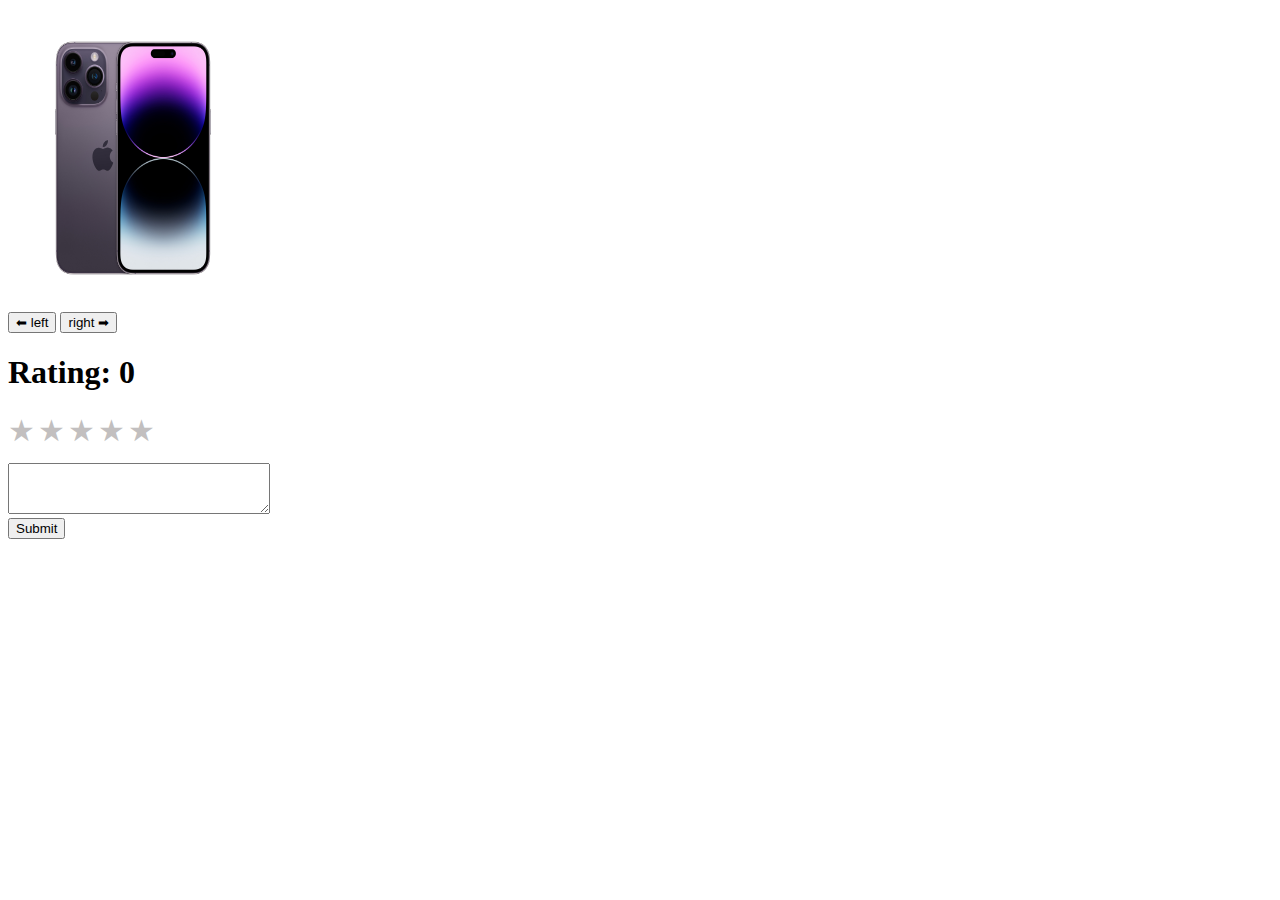
==== iphone.html @ ff1c21de "FakeReviewDetection" ====
<!DOCTYPE html>
<html lang="en">

<head>
    <meta charset="UTF-8">
    <meta http-equiv="X-UA-Compatible" content="IE=edge">
    <meta name="viewport" content="width=device-width, initial-scale=1.0">
    <title>Document</title>
    <style>
        .con img {
            height: 300px;
            width: 250px;
        }

        .rating-container {
            display: grid;
            grid-template-columns: 30px 30px 30px 30px 30px;
            grid-template-rows: 30px 30px 30px 30px 30px;

        }

        .star {

            user-select: none;
            cursor: pointer;
            color: rgb(194, 191, 191);
            font-size: 30px;
        }

        form {
            margin-top: 20px;
        }
    </style>
</head>

<body>
    <div class="con">
        <div id="imgeSlider">
            <img src="./iphone/iphone1.png" alt="iphone">
        </div>
        <button onclick="left()">⬅ left</button>
        <button onclick="right()">right ➡</button>
        <div class="rev">

            <div class="ratin-showing">
                <h1>Rating: <span class="no">0</span> </h1>
            </div>
            <div class="rating-container">
                <div class="star" onclick="colorChange(0)">&#9733;</div>
                <div class="star" onclick="colorChange(1)">&#9733;</div>
                <div class="star" onclick="colorChange(2)">&#9733;</div>
                <div class="star" onclick="colorChange(3)">&#9733;</div>
                <div class="star" onclick="colorChange(4)">&#9733;</div>

                <form action="">
                    <textarea name="gettxt" id="gettxt" cols="30" rows="3"></textarea><br>
                    <input type="submit">
                </form>
            </div>





        </div>
    </div>



    <script>
        let star = document.getElementsByClassName("star")
        let no = document.getElementsByClassName("no")
        let increse = 0
        let inc = 0
        let validate_index = []
        validate_index[0] = -1
        let last = 0
        function colorChange(val) {

            if (validate_index.includes(val) == true) {

                if (increse == 1)
                    val = -1

                for (let end = 4; end > val; end--) {
                    star[end].style = "color:rgb(194, 191, 191);"

                    if (validate_index.includes(end) == true) {
                        increse--
                        inc--
                        if (increse < 0) {
                            increse = 0
                            inc = 0
                        }
                        no[0].innerHTML = increse
                        let search_val = validate_index.indexOf(end)
                        validate_index.splice(search_val, 1)
                    }
                }
            }
            else {

                increse = 0
                inc = 0
                for (let st = 0; st <= val; st++) {
                    star[st].style = "color:rgb(246, 206, 6);"
                    increse++
                    if (validate_index.length < 5) {
                        validate_index[inc] = st
                        inc++
                    }
                }
                no[0].innerHTML = increse
            }
        }



        let flag = false
        let getImage = document.getElementById("imgeSlider")
        let i = 1
        function right() {

            flag = true
            i++
            getImage.innerHTML = "<img src=./iphone/iphone" + i + ".png >"
            alert(i)
            if (i >= 7)
                i = 0
            
        }

        function left() {

            if (flag == true) {
                i--
            }
            else {
                i = 7
                flag = true
            }
            if (i <= 0)
                i = 7
            getImage.innerHTML = "<img src=./iphone/iphone" + i + ".png>"
            
          
        }

    </script>
</body>

</html>
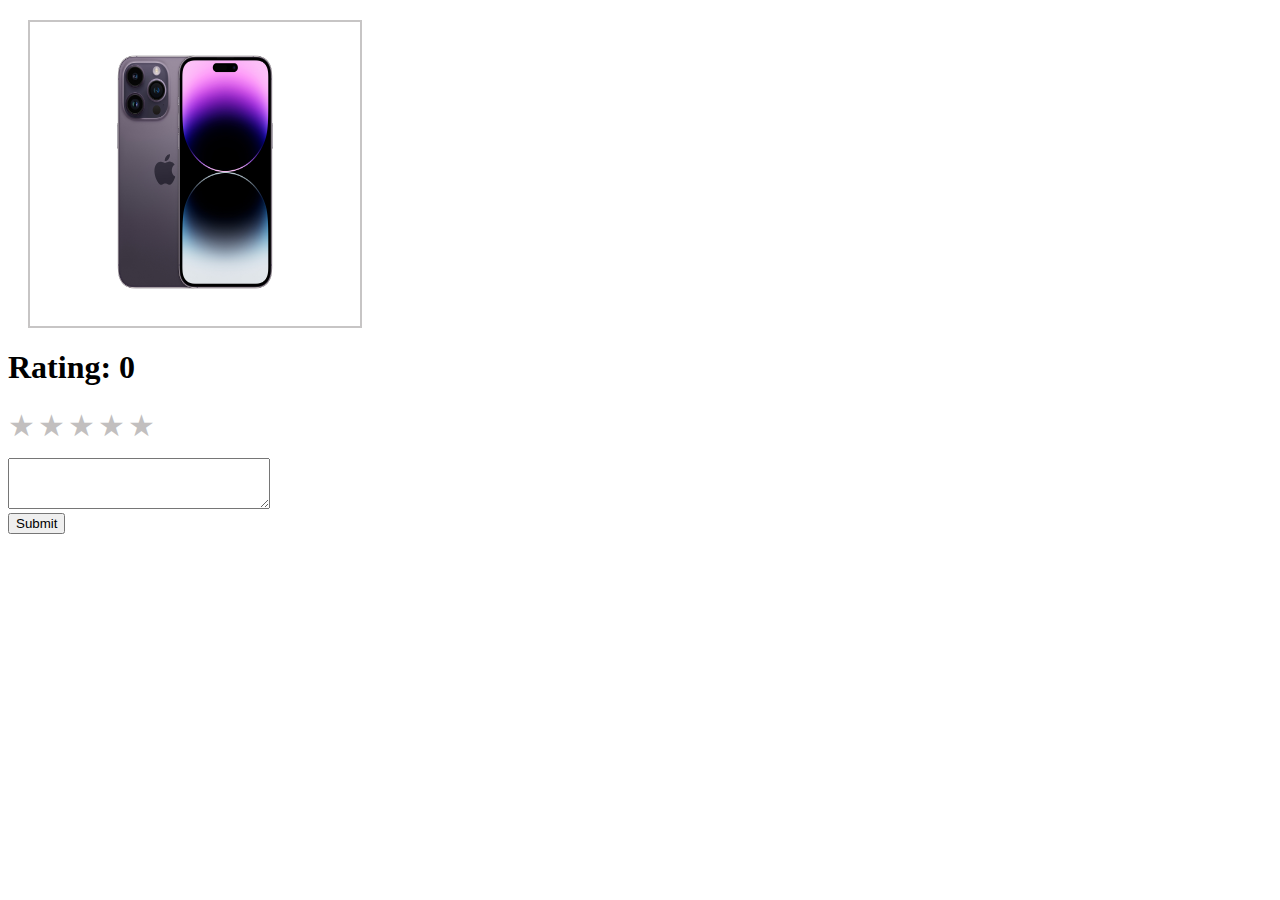
==== commit 00db77de: "php include" ====
--- a/iphone.html
+++ b/iphone.html
@@ -7,9 +7,16 @@
     <meta name="viewport" content="width=device-width, initial-scale=1.0">
     <title>Document</title>
     <style>
-        .con img {
+        .con #imageSlider img {
             height: 300px;
             width: 250px;
+            transition: all ease 1.3s;
+            
+        }
+
+       .con #imageSlider img:active{
+            scale: 1.4;
+
         }
 
         .rating-container {
@@ -20,28 +27,58 @@
         }
 
         .star {
-
             user-select: none;
             cursor: pointer;
             color: rgb(194, 191, 191);
             font-size: 30px;
+            transition: all ease 1s;
+        }
+        .star:hover{
+            scale: 1.6;
+            
+
         }
 
         form {
             margin-top: 20px;
+        }
+
+        #fullCon {
+            border: 2px solid rgb(199, 197, 197);
+
+            margin: 20px 0 0 20px;
+            display: flex;
+            justify-content: space-evenly;
+            width: 330px;
+
+        }
+
+        button {
+            width: 60px;
+            border: none;
+            background-color: transparent;
+            color: transparent;
+            transition: all ease 1s;
+        }
+
+        button:hover {
+            color: black;
+            background-color: rgb(237, 232, 232);
         }
     </style>
 </head>
 
 <body>
     <div class="con">
-        <div id="imgeSlider">
-            <img src="./iphone/iphone1.png" alt="iphone">
+        <div id="fullCon">
+            <button onclick="left()">⬅ left</button>
+            <div id="imageSlider">
+                <img src="./iphone/iphone1.png" alt="iphone">
+            </div>
+            <button onclick="right()">right ➡</button>
         </div>
-        <button onclick="left()">⬅ left</button>
-        <button onclick="right()">right ➡</button>
+        
         <div class="rev">
-
             <div class="ratin-showing">
                 <h1>Rating: <span class="no">0</span> </h1>
             </div>
@@ -117,17 +154,16 @@
 
 
         let flag = false
-        let getImage = document.getElementById("imgeSlider")
+        let getImage = document.getElementById("imageSlider")
         let i = 1
         function right() {
 
             flag = true
             i++
             getImage.innerHTML = "<img src=./iphone/iphone" + i + ".png >"
-            alert(i)
             if (i >= 7)
                 i = 0
-            
+
         }
 
         function left() {
@@ -139,11 +175,11 @@
                 i = 7
                 flag = true
             }
-            if (i <= 0)
+            if (i < 1)
                 i = 7
             getImage.innerHTML = "<img src=./iphone/iphone" + i + ".png>"
-            
-          
+
+
         }
 
     </script>
